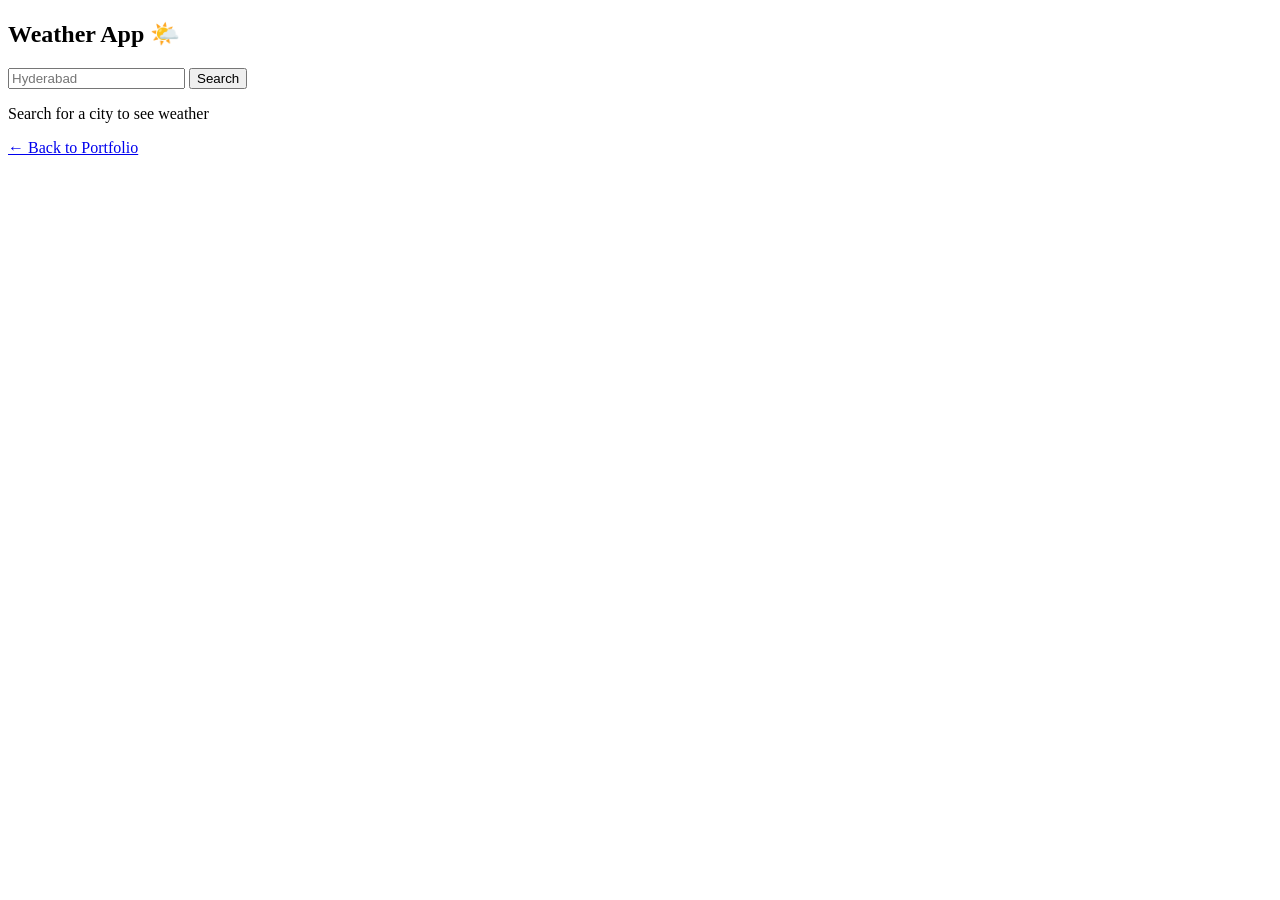
==== weather/index.html @ 48d346fc "Create index.html" ====
<!DOCTYPE html>
<html lang="en">
<head>
<meta charset="UTF-8">
<meta name="viewport" content="width=device-width, initial-scale=1.0">
<title>Weather App | Sadha</title>
<link rel="stylesheet" href="style.css">
</head>
<body>
<div class="card">
<h2>Weather App 🌤️</h2>
<div class="search">
<input type="text" id="cityInput" placeholder="Hyderabad">
<button onclick="getWeather()">Search</button>
</div>
<div id="result" class="result">
<p>Search for a city to see weather</p>
</div>
<a href="../" class="back">← Back to Portfolio</a>
</div>
<script src="script.js"></script>
</body>
</html>
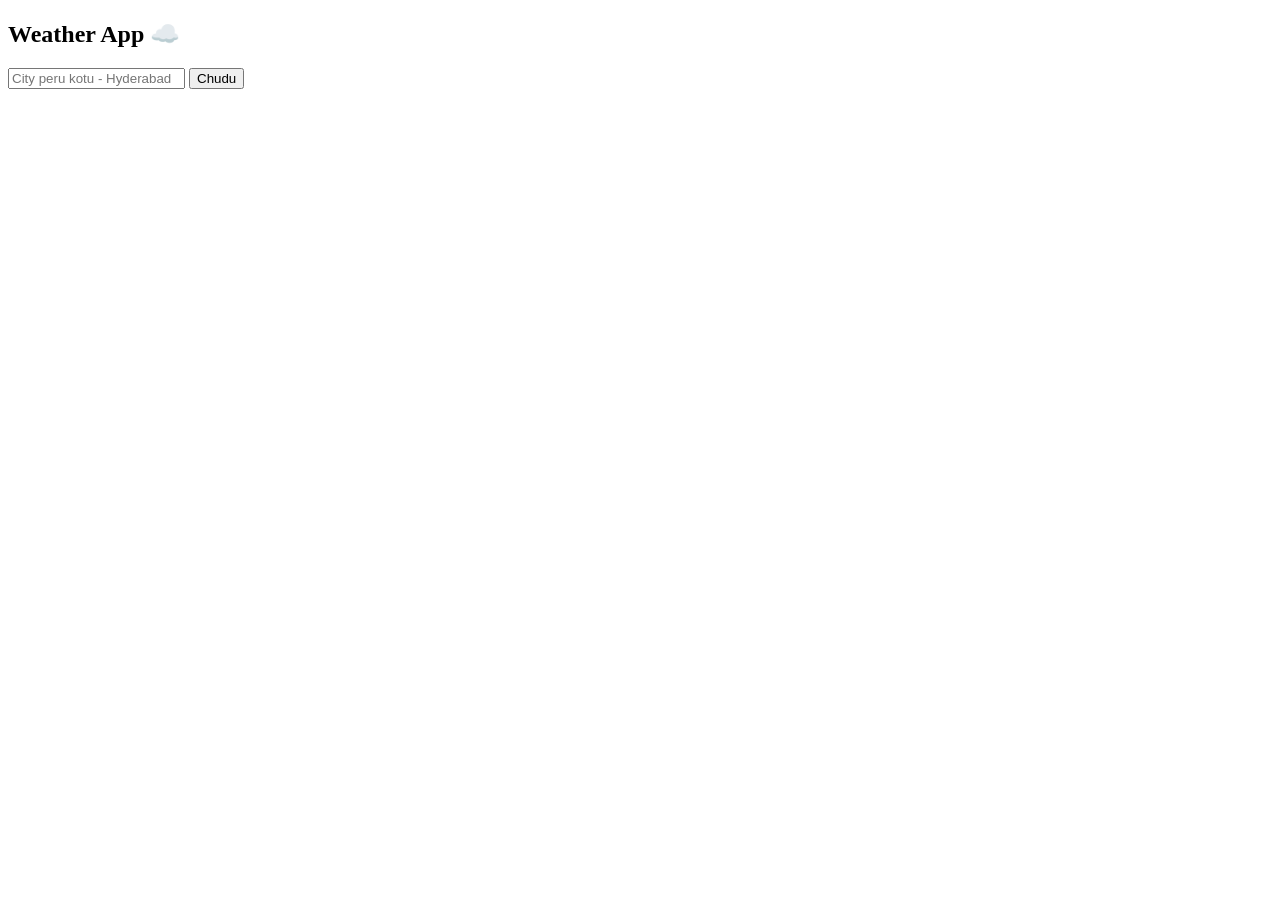
==== commit b692f2fb: "Create index.html" ====
--- a/weather/index.html
+++ b/weather/index.html
@@ -1,23 +1,17 @@
 <!DOCTYPE html>
-<html lang="en">
+<html>
 <head>
-<meta charset="UTF-8">
-<meta name="viewport" content="width=device-width, initial-scale=1.0">
-<title>Weather App | Sadha</title>
-<link rel="stylesheet" href="style.css">
+  <meta name="viewport" content="width=device-width, initial-scale=1">
+  <title>Weather App</title>
+  <link rel="stylesheet" href="style.css">
 </head>
 <body>
-<div class="card">
-<h2>Weather App 🌤️</h2>
-<div class="search">
-<input type="text" id="cityInput" placeholder="Hyderabad">
-<button onclick="getWeather()">Search</button>
-</div>
-<div id="result" class="result">
-<p>Search for a city to see weather</p>
-</div>
-<a href="../" class="back">← Back to Portfolio</a>
-</div>
-<script src="script.js"></script>
+  <div class="box">
+    <h2>Weather App ☁️</h2>
+    <input id="city" placeholder="City peru kotu - Hyderabad">
+    <button onclick="getWeather()">Chudu</button>
+    <p id="result"></p>
+  </div>
+  <script src="script.js"></script>
 </body>
 </html>
